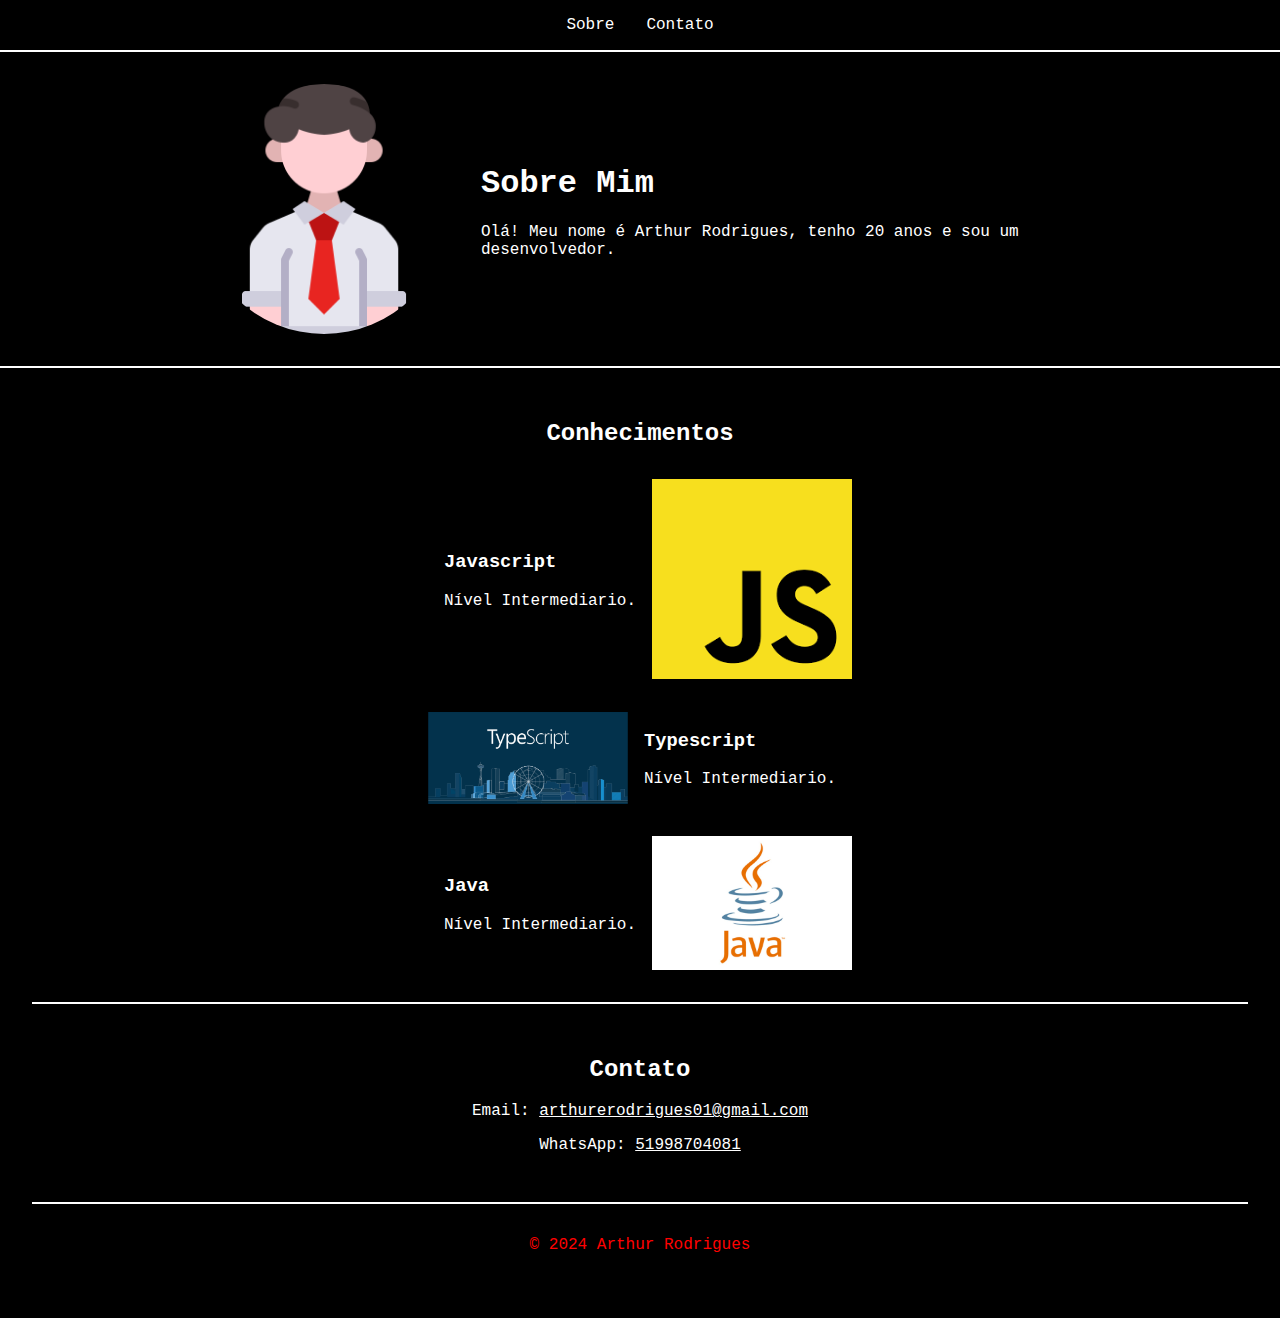
==== index.html @ 72d39c92 "site" ====
<!DOCTYPE html>
<html lang="pt-br">
<head>
    <meta charset="UTF-8">
    <meta name="viewport" content="width=device-width, initial-scale=1.0">
    <title>Portfólio</title>
    <link rel="stylesheet" href="styles.css">
</head>
<body>
    <header>
        <nav>
            <ul>
                <li><a href="#about">Sobre</a></li>
                <li><a href="#contact">Contato</a></li>
            </ul>
        </nav>
    </header>

    <section id="about">
        <div class="about-container">
            <div class="about-img-container">
                <img src="img/empregado.png" alt="Foto" class="about-img">
            </div>
            <div class="about-text">
                <h1> Sobre Mim </h1>
                <p> Olá! Meu nome é Arthur Rodrigues, tenho 20 anos e sou um desenvolvedor.</p>
            </div>
        </div>
    </section>

    <section id="conhecimentos">
        <h2>Conhecimentos</h2>
        <div class="knowledge-container reverse">
            <img class="logo" src="img/javascript.png" alt="">
            <div class="knowledge-text">
                <h3>Javascript</h3>
                <p>Nível Intermediario.</p>
            </div>
        </div>
        <div class="knowledge-container">
            <img class="logo" src="img/logotype.png" alt="">
            <div class="knowledge-text">
                <h3>Typescript</h3>
                <p>Nível Intermediario.</p>
            </div>
        </div>
        </div>
        <div class="knowledge-container reverse">
            <img class="logo" src="img/java.jpg" alt="">
            <div class="knowledge-text">
                <h3>Java</h3>
                <p>Nível Intermediario.</p>
            </div>
        </div>
    
    <section id="contact">
        <h2>Contato</h2>
        <p>Email: <a href="email:arthurerodrigues01@gmail.com" style="color: #ffffff;">arthurerodrigues01@gmail.com</a></p>
        <p>WhatsApp: <a href="wa.me/+5551998704081" style="color: #ffffff;">51998704081</a></p>
    </section>

    <footer>
        <p>&copy; 2024 Arthur Rodrigues </p>
    </footer>
</body>
</html>
---- styles.css ----
body {
    font-family: 'Courier New', Courier, monospace;
    margin: 0;
    padding: 0;
    box-sizing: border-box;
    background: linear-gradient(135deg, #000000, #000000);
    color: #fff;
}

header {
    background: #000000;
    color: #fff;
    padding: 1rem 0;
    border-bottom: 2px solid #ffffff;
}

nav ul {
    list-style: none;
    display: flex;
    justify-content: center;
    margin: 0;
    padding: 0;
}

nav ul li {
    margin: 0 1rem;
    
}

nav ul li a {
    color: #ffffff;
    text-decoration: none;
}

nav ul li a:hover {
    color: #ff0000;
}

section {
    padding: 2rem;
    text-align: center;
}

#about {
    background: #000000;
    border-bottom: 2px solid #ffffff;
}

.about-container {
    display: flex;
    align-items: center;
    justify-content: center;
    flex-wrap: wrap;
    gap: 2rem;
}

.about-img-container {
    width: 250px;
    height: 250px;
    overflow: hidden;
    border-radius: 50%;
    flex-shrink: 0;
}

.about-img {
    width: 100%;
    height: 100%;
    object-fit: cover;
}

.about-text {
    max-width: 600px;
    text-align: left;
}

#projects {
    background: #000000;
}

.project-container {
    display: flex;
    align-items: center;
    justify-content: center;
    flex-wrap: wrap;
    margin: 2rem 0;
    text-align: left;
    border: 1px solid #ffffff;
    padding: 1rem;
    border-radius: 8px;
    background: #000000;
}

.project-container.reverse {
    flex-direction: row-reverse;
}

.project-text {
    max-width: 600px;
    padding: 0 1rem;
}

.project-img {
    flex-shrink: 0;
    width: 300px;
    height: auto;
    border: 2px solid #ffffff;
    border-radius: 8px;
}


#contact {
    background: #000000;
    border-top: 2px solid #ffffff;
    padding-bottom: 2rem;
}

footer {
    background: #000000;
    color: #ff0000;
    text-align: center;
    padding: 1rem 0;
    border-top: 2px solid #ffffff;
    font-family: 'Courier New', Courier, monospace;
    bottom: 0;
    width: 100%;
}

.logo {
    width: 100px;
    height: auto;
}

.project-img {
    width: 300px;
    height: auto; 
}

.knowledge-container {
    display: flex;
    align-items: center;
    justify-content: center;
    flex-wrap: wrap;
    margin: 2rem 0;
    text-align: left;
}

.knowledge-container.reverse {
    flex-direction: row-reverse;
}

.knowledge-text {
    max-width: 600px;
    padding: 0 1rem;
}

.knowledge-container img {
    flex-shrink: 0;
    width: 200px;
    height: auto;
}
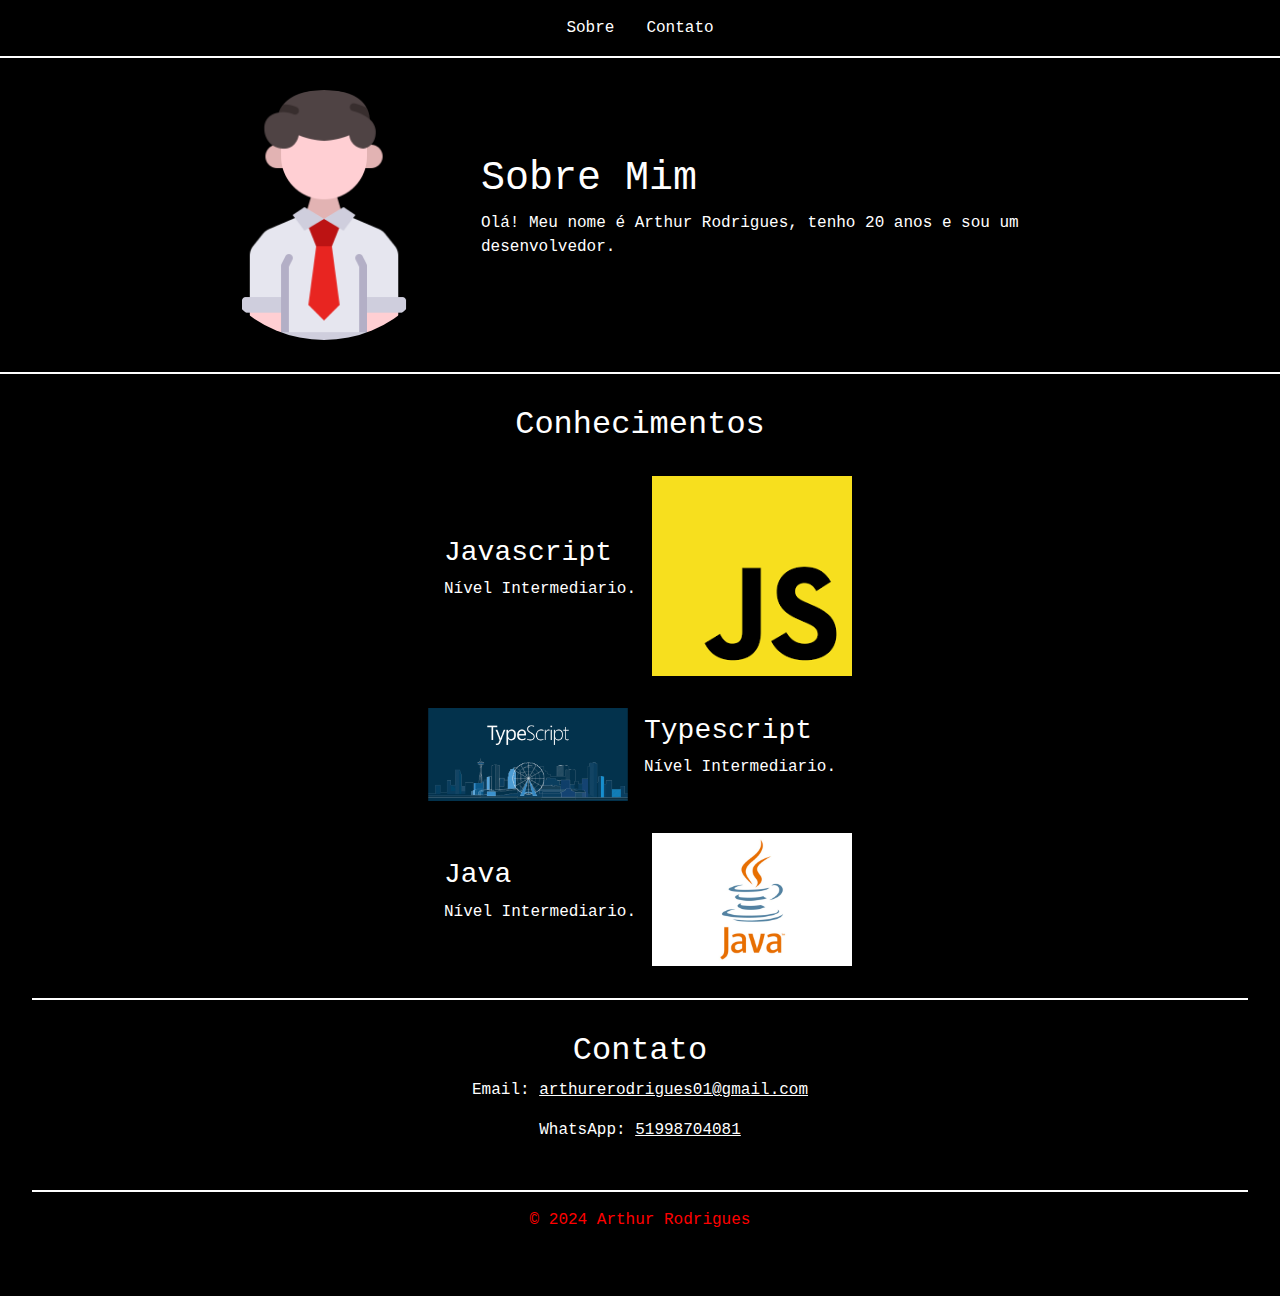
==== commit 6ce98bc4: "site" ====
--- a/index.html
+++ b/index.html
@@ -3,6 +3,7 @@
 <head>
     <meta charset="UTF-8">
     <meta name="viewport" content="width=device-width, initial-scale=1.0">
+    <link href="https://cdn.jsdelivr.net/npm/bootstrap@5.3.3/dist/css/bootstrap.min.css" rel="stylesheet" integrity="sha384-QWTKZyjpPEjISv5WaRU9OFeRpok6YctnYmDr5pNlyT2bRjXh0JMhjY6hW+ALEwIH" crossorigin="anonymous">
     <title>Portfólio</title>
     <link rel="stylesheet" href="styles.css">
 </head>
@@ -45,7 +46,7 @@
             </div>
         </div>
         </div>
-        <div class="knowledge-container reverse">
+    <div class="knowledge-container reverse">
             <img class="logo" src="img/java.jpg" alt="">
             <div class="knowledge-text">
                 <h3>Java</h3>
@@ -62,5 +63,8 @@
     <footer>
         <p>&copy; 2024 Arthur Rodrigues </p>
     </footer>
+    <script src="https://cdn.jsdelivr.net/npm/bootstrap@5.3.3/dist/js/bootstrap.bundle.min.js" integrity="sha384-YvpcrYf0tY3lHB60NNkmXc5s9fDVZLESaAA55NDzOxhy9GkcIdslK1eN7N6jIeHz" crossorigin="anonymous"></script>
 </body>
 </html>
+
+
--- a/styles.css
+++ b/styles.css
@@ -92,7 +92,7 @@
 
 .project-container.reverse {
     flex-direction: row-reverse;
-}
+    }
 
 .project-text {
     max-width: 600px;
@@ -149,7 +149,7 @@
 }
 
 .knowledge-text {
-    max-width: 600px;
+    max-width: 6600px;
     padding: 0 1rem;
 }
 
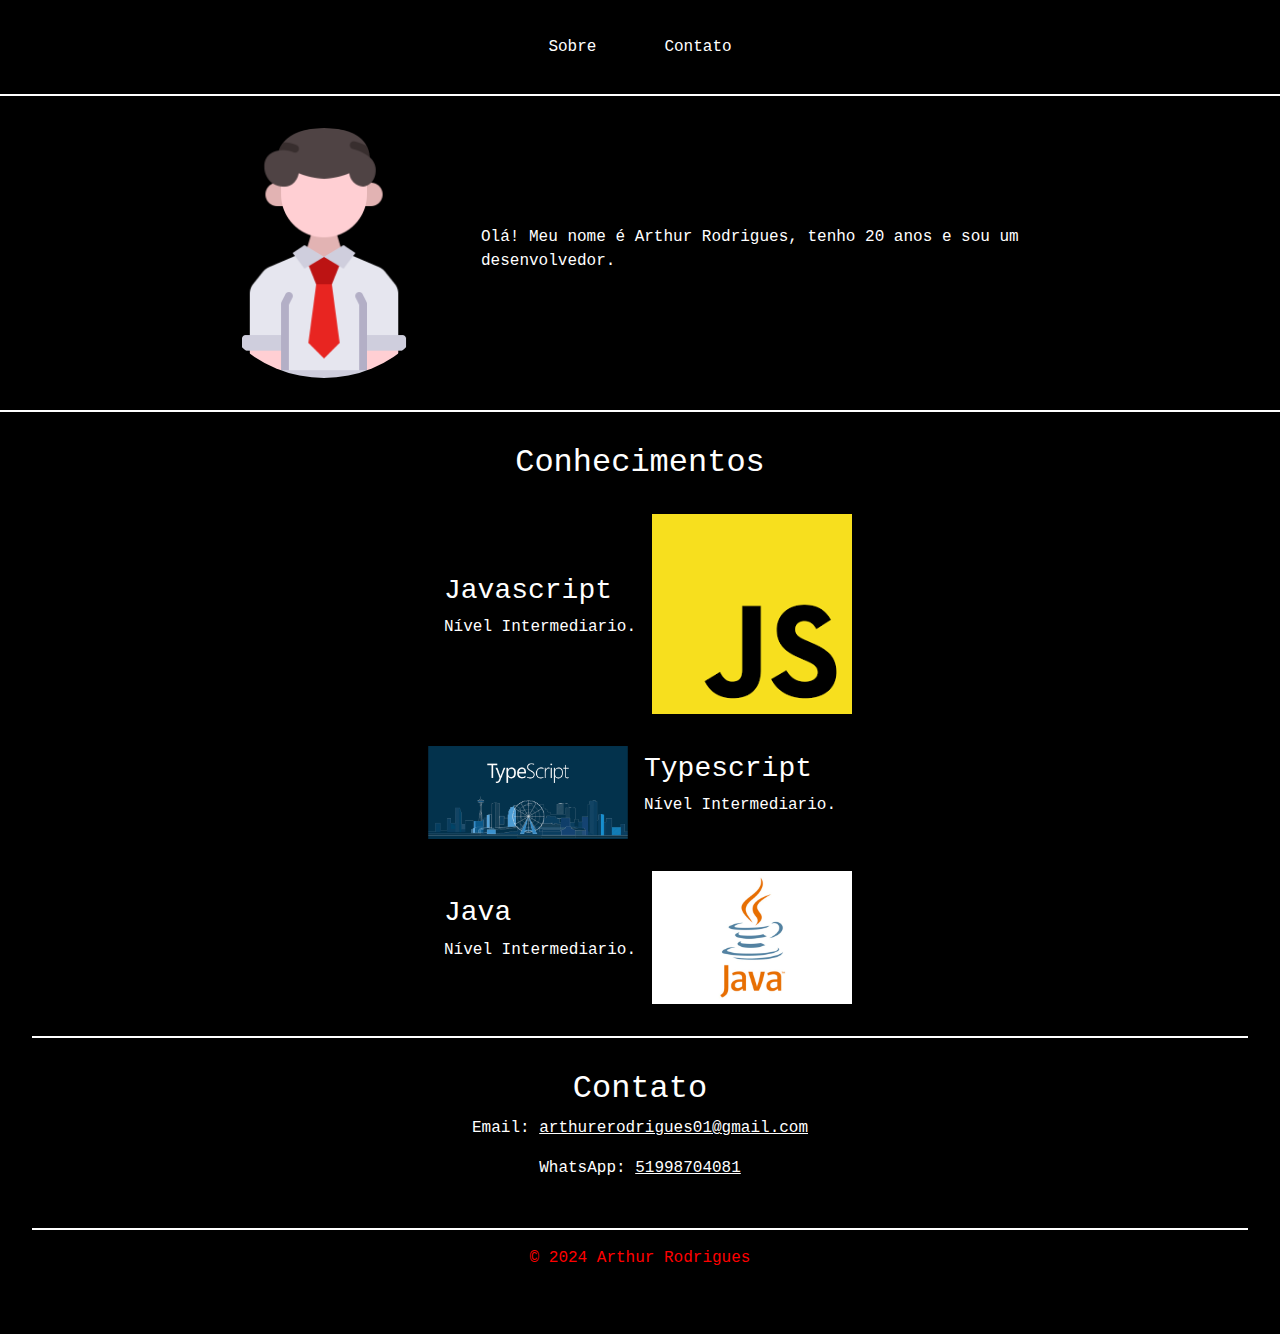
==== commit 9fddc6fb: "site" ====
--- a/index.html
+++ b/index.html
@@ -2,19 +2,16 @@
 <html lang="pt-br">
 <head>
     <meta charset="UTF-8">
-    <meta name="viewport" content="width=device-width, initial-scale=1.0">
-    <link href="https://cdn.jsdelivr.net/npm/bootstrap@5.3.3/dist/css/bootstrap.min.css" rel="stylesheet" integrity="sha384-QWTKZyjpPEjISv5WaRU9OFeRpok6YctnYmDr5pNlyT2bRjXh0JMhjY6hW+ALEwIH" crossorigin="anonymous">
+    <meta name="viewport" content="width=device-width, initial-scale=1.0"><link href="https://cdn.jsdelivr.net/npm/bootstrap@5.3.3/dist/css/bootstrap.min.css" rel="stylesheet" integrity="sha384-QWTKZyjpPEjISv5WaRU9OFeRpok6YctnYmDr5pNlyT2bRjXh0JMhjY6hW+ALEwIH" crossorigin="anonymous">
     <title>Portfólio</title>
     <link rel="stylesheet" href="styles.css">
 </head>
 <body>
-    <header>
-        <nav>
-            <ul>
-                <li><a href="#about">Sobre</a></li>
-                <li><a href="#contact">Contato</a></li>
-            </ul>
-        </nav>
+    <header class="d-flex justify-content-center"> 
+
+            <a href="Sobre.html"><button class="botao">Sobre</button></a>
+            <a href="URL"><button class="botao">Contato</button></a> 
+      
     </header>
 
     <section id="about">
@@ -23,7 +20,7 @@
                 <img src="img/empregado.png" alt="Foto" class="about-img">
             </div>
             <div class="about-text">
-                <h1> Sobre Mim </h1>
+                <h1></h1>
                 <p> Olá! Meu nome é Arthur Rodrigues, tenho 20 anos e sou um desenvolvedor.</p>
             </div>
         </div>
--- a/styles.css
+++ b/styles.css
@@ -158,3 +158,28 @@
     width: 200px;
     height: auto;
 }
+
+.botao{
+    background-color: #000000;
+    border: none;
+    color: #fff;
+    padding: 15px 32px;
+    text-align: center;
+    text-decoration: none;
+    display: inline-block;
+    font-size: 16px;
+    margin: 4px 2px;
+    cursor: pointer;
+    border-radius: 8px;
+    transition: transform 0.5s ease;
+    justify-content: center;
+    
+}
+.botao:hover{
+    transform: rotate(360deg);
+    
+}
+
+.Sobre{
+   background-color: #000000;
+}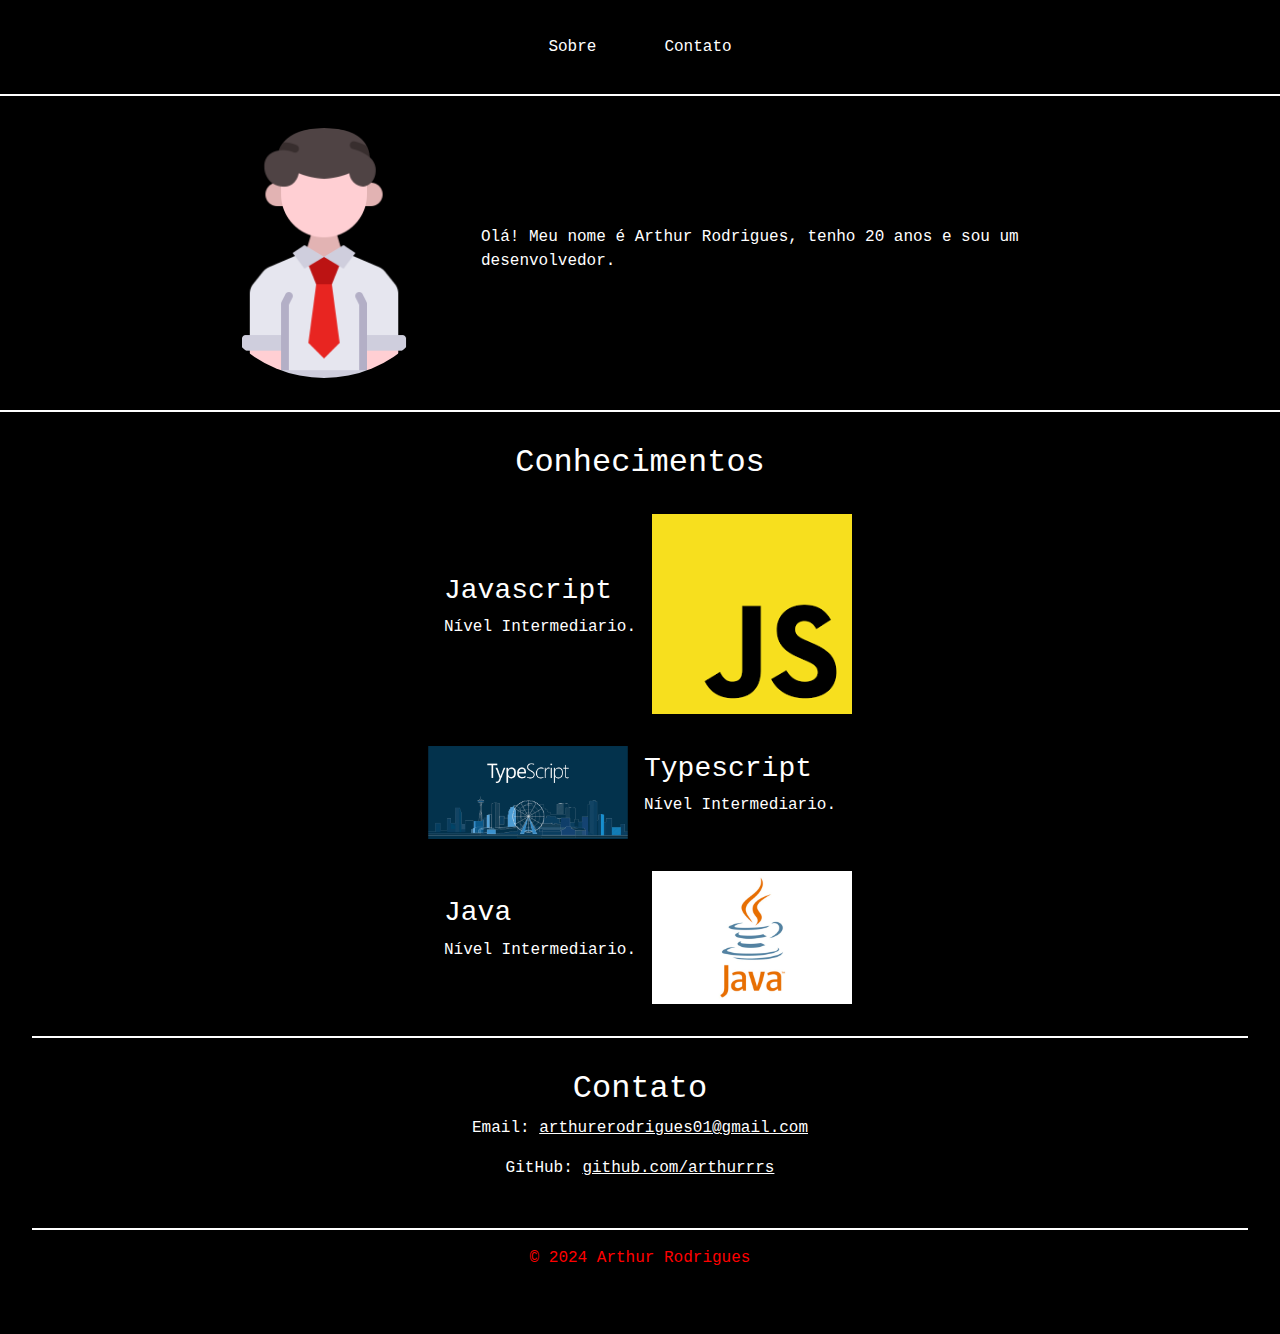
==== commit ac0673f2: "site" ====
--- a/index.html
+++ b/index.html
@@ -54,7 +54,7 @@
     <section id="contact">
         <h2>Contato</h2>
         <p>Email: <a href="email:arthurerodrigues01@gmail.com" style="color: #ffffff;">arthurerodrigues01@gmail.com</a></p>
-        <p>WhatsApp: <a href="wa.me/+5551998704081" style="color: #ffffff;">51998704081</a></p>
+        <p>GitHub: <a href="https://github.com/arthurrrs" style="color: #ffffff;">github.com/arthurrrs</a></p>
     </section>
 
     <footer>
--- a/styles.css
+++ b/styles.css
@@ -182,4 +182,12 @@
 
 .Sobre{
    background-color: #000000;
+}
+
+
+.SobreM{
+        font-family: Arial, sans-serif;
+                text-align: center;
+                background-color: #ff010100;
+    
 }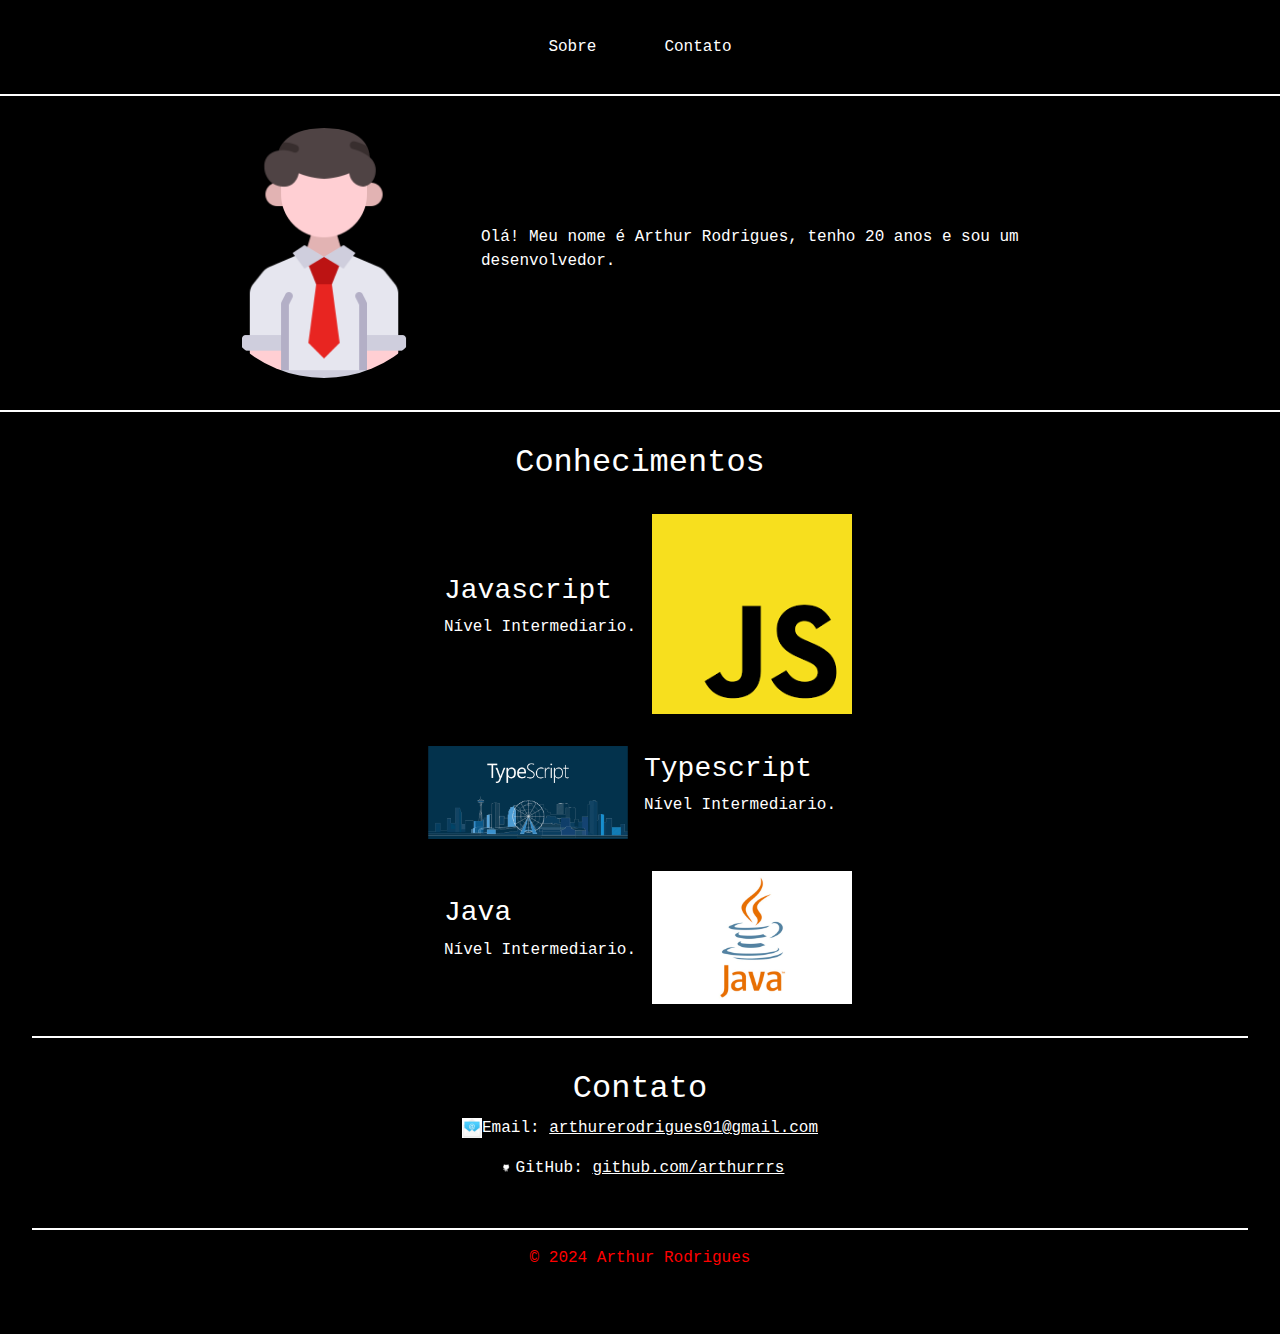
==== commit 9650c955: "site" ====
--- a/index.html
+++ b/index.html
@@ -53,8 +53,8 @@
     
     <section id="contact">
         <h2>Contato</h2>
-        <p>Email: <a href="email:arthurerodrigues01@gmail.com" style="color: #ffffff;">arthurerodrigues01@gmail.com</a></p>
-        <p>GitHub: <a href="https://github.com/arthurrrs" style="color: #ffffff;">github.com/arthurrrs</a></p>
+        <p> <img src="img/envelope-email-symbol-notebook-sheet-white-background-91701076.webp" height=20px alt="">Email: <a href="email:arthurerodrigues01@gmail.com" style="color: #ffffff;">arthurerodrigues01@gmail.com</a></p>
+        <p> <img src="img/github_PNG88.png" height=20px alt="">GitHub: <a href="https://github.com/arthurrrs" style="color: #ffffff;">github.com/arthurrrs</a></p>
     </section>
 
     <footer>
--- a/styles.css
+++ b/styles.css
@@ -180,14 +180,4 @@
     
 }
 
-.Sobre{
-   background-color: #000000;
-}
 
-
-.SobreM{
-        font-family: Arial, sans-serif;
-                text-align: center;
-                background-color: #ff010100;
-    
-}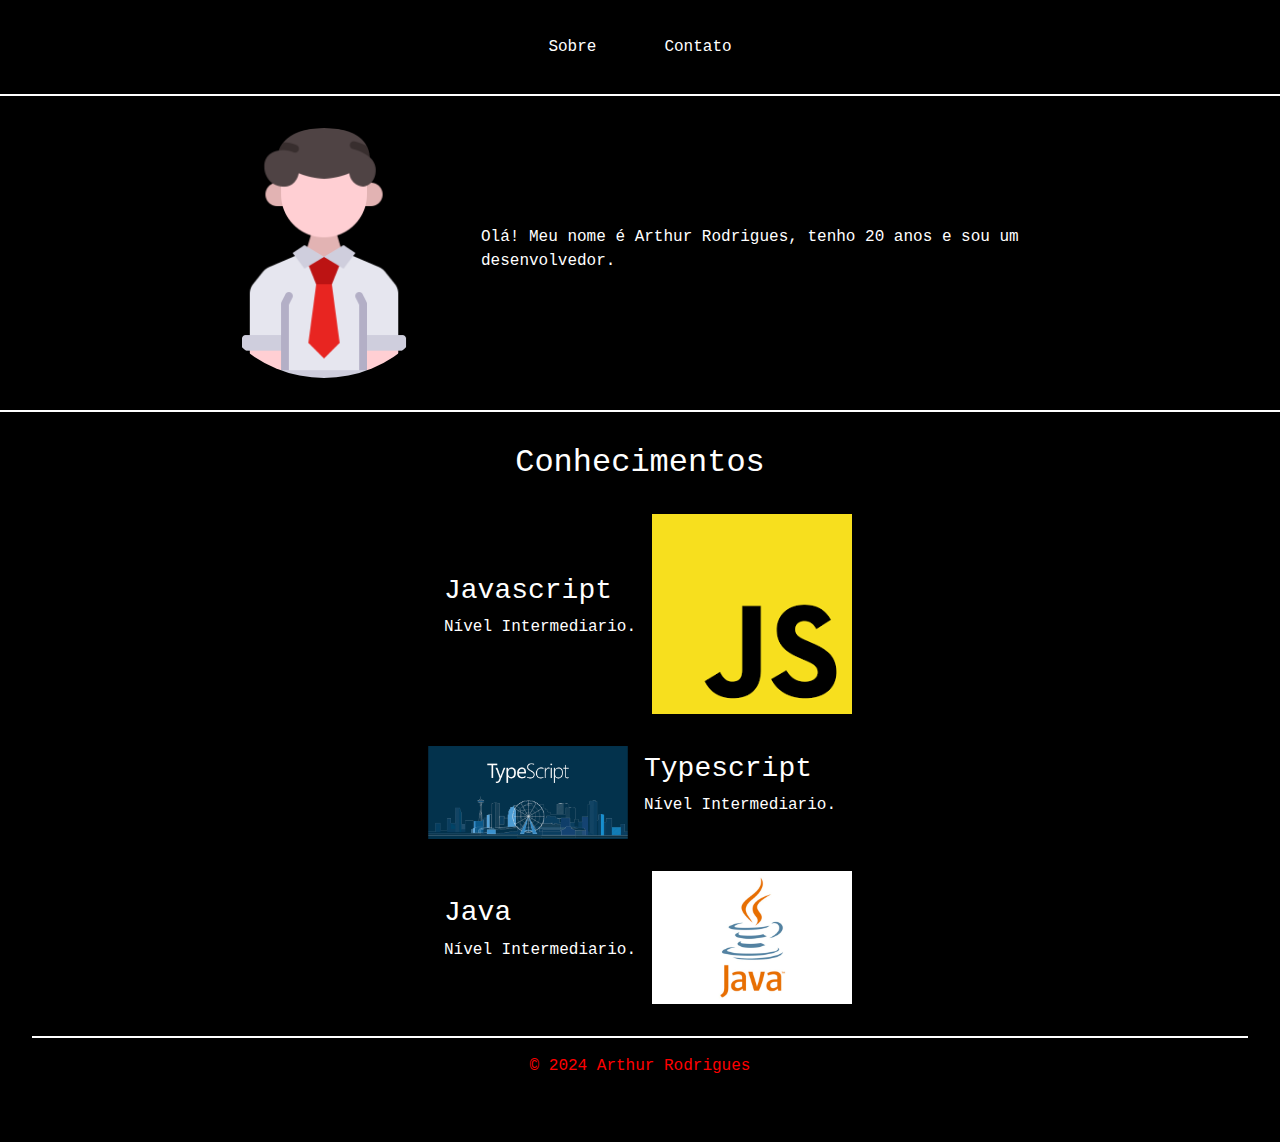
==== commit c525e51b: "site" ====
--- a/index.html
+++ b/index.html
@@ -1,17 +1,21 @@
 <!DOCTYPE html>
 <html lang="pt-br">
+
 <head>
     <meta charset="UTF-8">
-    <meta name="viewport" content="width=device-width, initial-scale=1.0"><link href="https://cdn.jsdelivr.net/npm/bootstrap@5.3.3/dist/css/bootstrap.min.css" rel="stylesheet" integrity="sha384-QWTKZyjpPEjISv5WaRU9OFeRpok6YctnYmDr5pNlyT2bRjXh0JMhjY6hW+ALEwIH" crossorigin="anonymous">
+    <meta name="viewport" content="width=device-width, initial-scale=1.0">
+    <link href="https://cdn.jsdelivr.net/npm/bootstrap@5.3.3/dist/css/bootstrap.min.css" rel="stylesheet"
+        integrity="sha384-QWTKZyjpPEjISv5WaRU9OFeRpok6YctnYmDr5pNlyT2bRjXh0JMhjY6hW+ALEwIH" crossorigin="anonymous">
     <title>Portfólio</title>
     <link rel="stylesheet" href="styles.css">
 </head>
+
 <body>
-    <header class="d-flex justify-content-center"> 
+    <header class="d-flex justify-content-center">
 
-            <a href="Sobre.html"><button class="botao">Sobre</button></a>
-            <a href="URL"><button class="botao">Contato</button></a> 
-      
+        <a href="Sobre.html"><button class="botao">Sobre</button></a>
+        <a href="Contato.html"><button class="botao">Contato</button></a>
+
     </header>
 
     <section id="about">
@@ -43,25 +47,22 @@
             </div>
         </div>
         </div>
-    <div class="knowledge-container reverse">
+        <div class="knowledge-container reverse">
             <img class="logo" src="img/java.jpg" alt="">
             <div class="knowledge-text">
                 <h3>Java</h3>
                 <p>Nível Intermediario.</p>
             </div>
         </div>
-    
-    <section id="contact">
-        <h2>Contato</h2>
-        <p> <img src="img/envelope-email-symbol-notebook-sheet-white-background-91701076.webp" height=20px alt="">Email: <a href="email:arthurerodrigues01@gmail.com" style="color: #ffffff;">arthurerodrigues01@gmail.com</a></p>
-        <p> <img src="img/github_PNG88.png" height=20px alt="">GitHub: <a href="https://github.com/arthurrrs" style="color: #ffffff;">github.com/arthurrrs</a></p>
-    </section>
-
-    <footer>
-        <p>&copy; 2024 Arthur Rodrigues </p>
-    </footer>
-    <script src="https://cdn.jsdelivr.net/npm/bootstrap@5.3.3/dist/js/bootstrap.bundle.min.js" integrity="sha384-YvpcrYf0tY3lHB60NNkmXc5s9fDVZLESaAA55NDzOxhy9GkcIdslK1eN7N6jIeHz" crossorigin="anonymous"></script>
-</body>
-</html>
 
 
+
+        <footer>
+            <p>&copy; 2024 Arthur Rodrigues </p>
+        </footer>
+        <script src="https://cdn.jsdelivr.net/npm/bootstrap@5.3.3/dist/js/bootstrap.bundle.min.js"
+            integrity="sha384-YvpcrYf0tY3lHB60NNkmXc5s9fDVZLESaAA55NDzOxhy9GkcIdslK1eN7N6jIeHz"
+            crossorigin="anonymous"></script>
+</body>
+
+</html>--- a/styles.css
+++ b/styles.css
@@ -24,7 +24,7 @@
 
 nav ul li {
     margin: 0 1rem;
-    
+
 }
 
 nav ul li a {
@@ -92,7 +92,7 @@
 
 .project-container.reverse {
     flex-direction: row-reverse;
-    }
+}
 
 .project-text {
     max-width: 600px;
@@ -132,7 +132,7 @@
 
 .project-img {
     width: 300px;
-    height: auto; 
+    height: auto;
 }
 
 .knowledge-container {
@@ -159,7 +159,7 @@
     height: auto;
 }
 
-.botao{
+.botao {
     background-color: #000000;
     border: none;
     color: #fff;
@@ -173,11 +173,10 @@
     border-radius: 8px;
     transition: transform 0.5s ease;
     justify-content: center;
-    
-}
-.botao:hover{
-    transform: rotate(360deg);
-    
+
 }
 
+.botao:hover {
+    transform: rotate(360deg);
 
+}